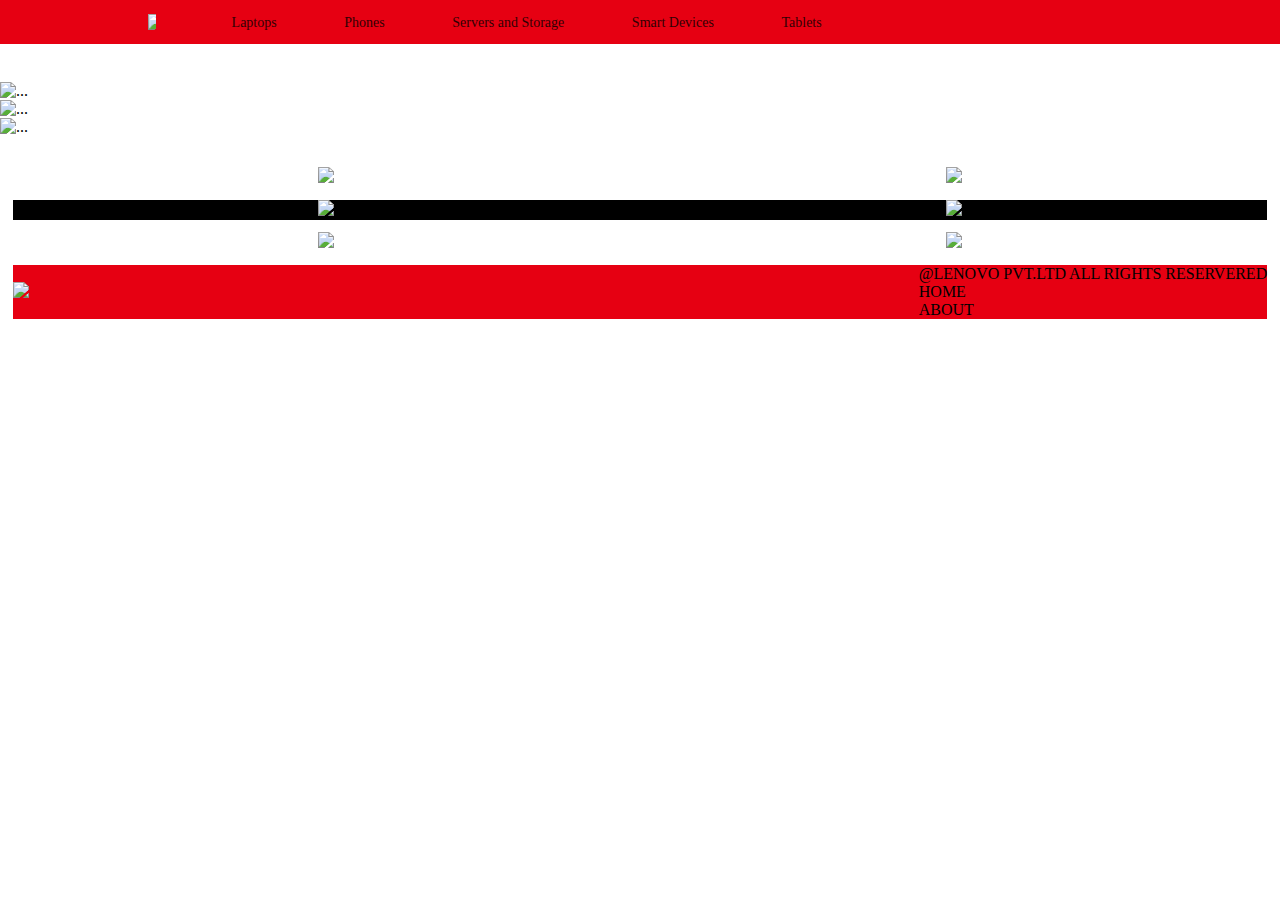
==== laptop.html @ 2376065f "Add files via upload" ====
<!DOCTYPE html>
<html lang="en">
<head>
    <meta charset="UTF-8">
    <meta http-equiv="X-UA-Compatible" content="IE=edge">
    <meta name="viewport" content="width=device-width, initial-scale=1.0">
    <title>About</title>
  
    <link rel="preconnect" href="https://fonts.gstatic.com">
    <link href="https://fonts.googleapis.com/css2?family=Inter:wght@300;400&display=swap" rel="stylesheet">
    <link rel="stylesheet" href="style.css">
    <link href="https://cdn.jsdelivr.net/npm/bootstrap@5.2.0/dist/css/bootstrap.min.css" rel="stylesheet" integrity="sha384-gH2yIJqKdNHPEq0n4Mqa/HGKIhSkIHeL5AyhkYV8i59U5AR6csBvApHHNl/vI1Bx" crossorigin="anonymous">
  
</head>
<body >

    <script src="https://cdn.jsdelivr.net/npm/bootstrap@5.2.0/dist/js/bootstrap.bundle.min.js" integrity="sha384-A3rJD856KowSb7dwlZdYEkO39Gagi7vIsF0jrRAoQmDKKtQBHUuLZ9AsSv4jD4Xa" crossorigin="anonymous"></script>
    <div class="nav-container">
        <nav>
            <ul class="mobile-nav">
                <li>
                    <div class="menu-icon-container">
                        <div class="menu-icon">
                            <span class="line-1"></span>
                            <span class="line-2"></span>
                        </div>
                    </div>
                </li>

                <li>
                    <a href="#" class="link-logo"></a>
                </li>

                <li>
                    <a href="" class="link-bag"></a>
                </li>
            </ul>

            <ul class="desktop-nav">
                <li>
                   <img class="logo" src="https://static.lenovo.com/fea/images/lenovo-logo-red.png"> <a href="#" class="link-logo"></a></img>
                </li>
                <li>
                    <a href="#">Laptops</a>
                </li>
                <li>
                    <a href="#">Phones</a>
                </li>
                <li>
                    <a href="#">Servers and Storage</a>
                </li>
                <li>
                    <a href="#">Smart Devices</a>
                </li>
                <li>
                    <a href="#">Tablets</a>
                </li>
                <li>
                    <a href="#"></a>
                </li>
                <li>
                    <a href="#"></a>
                </li>
                <li>
                    <a href="#" class="link-search"></a>
                </li>
                <li>
                    <a href="#" class="link-bag"></a>
                </li>
            </ul>
        </nav>

        <!-- End of navigation menu items -->

        <div class="search-container hide">
            <div class="link-search"></div>
            <div class="search-bar">
                <form action="">
                    <input type="text" placeholder="Search Lenovo India">
                </form>
            </div>
            <div class="link-close"></div>

            <div class="quick-links">
                <h2>Quick Links</h2>
                <ul>
                 
                    <li>
                        <a href="#">Shop Lenovo Products Online</a>
                    </li>
                    <li>
                        <a href="#">Accessories</a>
                    </li>
                    <li>
                        <a href="#">Latest Phones</a>
                    </li>
                    
                </ul>
            </div>
        </div>


        <div class="mobile-search-container">
            <div class="link-search"></div>
            <div class="search-bar">
                <form action="">
                    <input type="text" placeholder="Search Lenovo India">
                </form>
            </div>
            <span class="cancel-btn">Cancel</span>

            <div class="quick-links">
                <h2>Quick Links</h2>
                <ul>
                 
                    <li>
                        <a href="#">Shop Lenovo Products Online</a>
                    </li>
                    <li>
                        <a href="#">Accessories</a>
                    </li>
                    <li>
                        <a href="#">Latest Phones</a>
                    </li>
                    
                </ul>
            </div>
        </div>
        

    </div>


    <div class="overlay"></div>
    <script src="main.js"></script>

<div class="icon">
<a href="#">
    <img src="./images/sale.png" alt="" class="icons">
</a>
<a href="#">
    <img src="./images/laptopp.png" alt="" class="icons">
</a>
    <a href="#">
    <img src="./images/pc.png" alt="" class="icons">
</a>
    <a href="#">
    <img src="./images/ws.png" alt="" class="icons">
</a>
<a href="#">
    <img src="./images/pc.png" alt="" class="icons">
</a>
<a href="#">
    <img src="./images/sale.png" alt="" class="icons">
</a>


   


</div>


    <div id="carouselExampleSlidesOnly" class="carousel slide" data-bs-ride="carousel">
        <div class="carousel-inner">
          <div class="carousel-item active">
            <img src="./images/ad-one.png" class="d-block w-100" alt="...">
          </div>
          <div class="carousel-item">
            <img src="./images/ad-2.png" class="d-block w-100" alt="...">
          </div>
          <div class="carousel-item">
            <img src="./images/ad-three.png" class="d-block w-100" alt="...">
          </div>
        </div>
      </div>



    <br>
<div class="twosided">
   <a class="lappy" href="#"> <img src="./images/acc.png" class="lapy"> </a>
   <a class="lappy" href="#"> <img src="./images/accces.png" class="lapyy"></a>
</div>
<div class="twosidedd">
    <a class="lappy" href="#"> <img src="./images/accces.png" class="lapyy"> </a>
    <a class="lappy" href="#"> <img src="./images/acc.png" class="lapy"></a>
</div>
<div class="twosided">
    <a class="lappy" href="#"> <img src="./images/acc.png" class="lapy"> </a>
    <a class="lappy" href="#"> <img src="./images/accces.png" class="lapyy"></a>
 </div>


 <footer>
    <div class="first">
        <img src="https://static.lenovo.com/fea/images/lenovo-logo-red.png">
      
    </div>
    
    <div class="second"> 
        
        <p class="lenovo">@LENOVO PVT.LTD ALL RIGHTS RESERVERED</p>
        <p><a class="about" href="index.html">HOME</a></p>
        <p><a class="about" href="about.html">ABOUT</a></p>
    </div>
    
        </footer>
---- style.css ----
*,
*::after,
*::before {
    margin: 0;
    padding: 0;
    box-sizing: border-box;
}

body {
    font-family:'Times New Roman', Times, serif;
    font-weight: 300;
    overflow-y: scroll;
}

/* Desktop Nav */

.nav-container {
    background: #E60012;
    height: 44px;
    z-index: 300;
    position: fixed;
    left: 0;
    top: 0;
    right: 0;
}

.nav-container nav {
    width: 1000px;
    margin: 0 auto;
    padding: 0 8px;
    height: 100%;
}

nav .desktop-nav {
    display: flex;
    justify-content: space-between;
    align-items: center;
    list-style: none;
}

nav .desktop-nav li a {
    color: #000000;
    text-decoration: none;
    font-size: 14px;
    opacity: 0.8;
    transition: opacity 400ms;
}

nav .desktop-nav li a:hover {
    opacity: 1;
}

.logo {
 display: block;
    background-position: center;
   
    width: 50%;
    background-repeat: no-repeat;
}

.link-search {
    background: url('images/search-icon.svg');
    display: block;
    background-position: center;
    background-size: 18px;
    height: 44px;
    width: 20px;
    background-repeat: no-repeat;
}

.link-bag {
    background: url('images/bag-icon.svg');
    display: block;
    background-position: center;
    background-size: 17px;
    height: 44px;
    width: 20px;
    background-repeat: no-repeat;
}

.link-close {
    background: url('images/close-icon.svg');
    display: block;
    background-position: center;
    background-size: 17px;
    height: 44px;
    width: 20px;
    background-repeat: no-repeat;
}

/* Search Container */

.search-container.hide {
    opacity: 0;
    pointer-events: none;
}

.search-container {
    width: 60%;
    margin: 0 auto;
    padding: 0 42px;
    position: fixed;
    top: 0;
    left: 0;
    right: 0;
    z-index: 200;
}

.search-container .link-search {
    position: absolute;
    left: 12px;
    opacity: 0.5;
}

.search-container .link-close {
    position: absolute;
    top: 0;
    right: 12px;
    opacity: 0.5;
    cursor: pointer;
    transition: all 400ms;
}

.search-container .link-close:hover {
    opacity: 0.7;
}

.search-container form {
    width: 100%;
    margin: 0 auto;
}

.search-container form input {
    width: 100%;
    height: 44px;
    border: 0;
    outline: none;
    background: transparent;
    color: #fff;
    font-family: "Inter", sans-serif;
    font-size: 17px;
}

/* Overlay */

.overlay.show {
    position: fixed;
    background: rgba(0, 0, 0, 0.48);
    width: 100%;
    height: 100vh;
    left: 0;
    top: 0;
    z-index: 100;
}

/* Quick Links */

.search-container .quick-links {
    background: #fff;
    position: absolute;
    left: 0;
    right: 0;
    padding: 16px 8px;
    border-radius: 0 0 16px 16px;
}

.search-container .quick-links h2 {
    text-transform: uppercase;
    font-size: 12px;
    color: #6e6e73;
    margin: 0 32px;
    margin-top: 10px;
}

.search-container .quick-links ul {
    list-style: none;
    margin-top: 12px;
}

.search-container .quick-links ul li a {
    display: inline-block;
    width: 100%;
    padding: 8px 50px;
    font-size: 14px;
    color: #1d1d1f;
    text-decoration: none;
    font-weight: 400;
}

.search-container .quick-links ul li a:hover {
    background: #f5f5f5;
    color: #2997ff;
}

/* Desktop Nav Animation */

.desktop-nav li {
    transition: all 400ms ease;
}

.desktop-nav.hide li {
    opacity: 0;
    transform: scale(0.8);
    pointer-events: none;
}

/* Overlay Animation */

.overlay {
    transition: all 400ms ease;
}

/* Navigation Menu Items Transition Delay */

.desktop-nav li:nth-of-type(1),
.desktop-nav.hide li:nth-of-type(10) {
    transition-delay: 0ms;
}

.desktop-nav li:nth-of-type(2),
.desktop-nav.hide li:nth-of-type(9) {
    transition-delay: 30ms;
}

.desktop-nav li:nth-of-type(3),
.desktop-nav.hide li:nth-of-type(8) {
    transition-delay: 60ms;
}

.desktop-nav li:nth-of-type(4),
.desktop-nav.hide li:nth-of-type(7) {
    transition-delay: 90ms;
}

.desktop-nav li:nth-of-type(5),
.desktop-nav.hide li:nth-of-type(6) {
    transition-delay: 120ms;
}

.desktop-nav li:nth-of-type(6),
.desktop-nav.hide li:nth-of-type(5) {
    transition-delay: 150ms;
}

.desktop-nav li:nth-of-type(7),
.desktop-nav.hide li:nth-of-type(4) {
    transition-delay: 180ms;
}

.desktop-nav li:nth-of-type(8),
.desktop-nav.hide li:nth-of-type(3) {
    transition-delay: 210ms;
}

.desktop-nav li:nth-of-type(9),
.desktop-nav.hide li:nth-of-type(2) {
    transition-delay: 240ms;
}

.desktop-nav li:nth-of-type(10),
.desktop-nav.hide li:nth-of-type(1) {
    transition-delay: 270ms;
}

/* Search Container Animation */

.search-container form,
.search-container .link-search {
    opacity: 1;
    transform: translateX(0);
    transition: all 400ms ease;
    transition-delay: 300ms;
}

.search-container.hide form,
.search-container.hide .link-search {
    opacity: 0;
    transform: translateX(50px);
}

.search-container .link-search {
    opacity: 0.6;
}

.search-container.hide .link-close {
    opacity: 0;
}

.search-container .link-close {
    opacity: 0.5;
    transition: all 400ms ease;
    transition-delay: 400ms;
}

.search-container.hide .quick-links h2 {
    opacity: 0;
    transform: translateX(50px);
}

.search-container .quick-links h2 {
    opacity: 1;
    transform: translateX(0);
    transition: all 400ms ease;
    transition-delay: 100ms;
}

.search-container.hide .quick-links ul li {
    transform: translateX(60px);
    opacity: 0;
}

.search-container .quick-links ul li {
    opacity: 1;
    transform: translateX(0);
    transition: all 400ms ease;
}

.search-container .quick-links ul li:nth-of-type(1) {
    transition-delay: 120ms;
} 

.search-container .quick-links ul li:nth-of-type(2) {
    transition-delay: 140ms;
} 

.search-container .quick-links ul li:nth-of-type(3) {
    transition-delay: 160ms;
} 

.search-container .quick-links ul li:nth-of-type(4) {
    transition-delay: 180ms;
} 

.search-container .quick-links ul li:nth-of-type(5) {
    transition-delay: 200ms;
} 


/* Hidden Items */

.mobile-nav,
.mobile-search-container {
    display: none;
}


/* Media Queries */

@media (max-width: 1100px) {
    .nav-container nav {
        width: 100%;
        padding: 0 32px;
    }
   
    
}

@media (max-width: 768px) {

.laptop{
    background-color: #000000;

}


    .front{
        font-size: 30px;
    margin: 1%;
    }

    .nav-container .desktop-nav {
        flex-direction: column;
        position: fixed;
        top: 0;
        left: 0;
        width: 100%;
        height: 0vh;
        background: #E60012;
        justify-content: start;
        overflow: hidden;
        z-index: -1;
        transition: all 1000ms ease;
    }

    .nav-container.active .desktop-nav {
        height: 100vh;
    }

    .nav-container .desktop-nav li {
        width: 100%;
        padding: 0 32px;
    }

    .nav-container .desktop-nav li:first-child {
        margin-top: 120px;
    }

    .nav-container .desktop-nav .link-logo,
    .nav-container .desktop-nav .link-search,
    .nav-container .desktop-nav .link-bag {
        display: none;
    }

    .nav-container .desktop-nav li a {
        padding: 16px 0;
        display: inline-block;
        border-bottom: 1px solid #616161;
        width: 100%;
        font-size: 17px;
        transform: translateY(-80px);
        opacity: 0;
        transition: all 700ms ease;
    }

    .nav-container.active .desktop-nav li a {
        transform: translateY(0);
        opacity: 1;
    }

    /* Mobile Nav */

    nav .mobile-nav {
        display: flex;
        width: 100%;
        justify-content: space-between;
        list-style: none;
    }

    nav .menu-icon-container {
        width: 20px;
        height: 44px;
        display: flex;
        align-items: center;
        cursor: pointer;
    }

    nav .menu-icon {
        position: relative;
        width: 100%;
    }

    nav .menu-icon .line-1,
    nav .menu-icon .line-2 {
        position: absolute;
        height: 1px;
        width: 100%;
        background: #fff;
        transition-property: transform, top;
        transition-delay: 0ms, 160ms;
        transition-duration: 200ms;
    }

    nav .menu-icon .line-1 {
        top: -4px;
    }

    nav .menu-icon .line-2 {
        top: 4px;
    }

    .nav-container.active nav .menu-icon-container .menu-icon .line-1 {
        top: 0;
        transform: rotateZ(45deg);
        transition-property: top, transform;
        transition-delay: 0ms, 160ms;
        transition-duration: 200ms;
    }

    .nav-container.active nav .menu-icon-container .menu-icon .line-2 {
        top: 0;
        transform: rotateZ(-45deg);
        transition-property: top, transform;
        transition-delay: 0ms, 160ms;
        transition-duration: 200ms;
    }

    /* Bag Icon Animation */

    .nav-container.active .mobile-nav .link-bag {
        transform: translateY(8px);
        opacity: 0;
        pointer-events: none;
    }

    .nav-container .mobile-nav .link-bag {
        transition: all 1000ms ease;
    }



    /* Search Box */

    .mobile-search-container input {
        width: 100%;
        padding: 12px 36px;
        font-family: "Inter", sans-serif;
        font-size: 17px;
        background: #E60012;
        border: 0;
        color: #fff;
        border-radius: 8px;
        outline: none;
    }

    .mobile-search-container {
        position: relative;
        padding: 0 16px;
        margin-top: -30px;
        border-bottom: 1px solid #616161;
        display: flex;
        padding-bottom: 16px;
        align-items: center;
        transform: rotateX(90deg);
        opacity: 0;
        transition: all 600ms ease;
    }

    .nav-container.active .mobile-search-container {
        transform: rotateX(0deg);
        margin-top: 10px;
        opacity: 1;
    }

    .mobile-search-container .link-search {
        position: absolute;
        left: 24px;
        opacity: .5;
        background-size: 15px;
    }

    /* Nav Move Up */

    .nav-container nav.move-up {
        margin-top: -40px;
    }

    /* Cancel Button */

    .mobile-search-container .cancel-btn {
        color: #2997ff;
        font-size: 17px;
        font-weight: 400;
        cursor: pointer;
        width: 0px;
        overflow: hidden;
        transition: all 400ms ease;
    }

    .mobile-search-container .search-bar.active + .cancel-btn {
        padding: 0 16px;
        width: 74px;
    }

    .mobile-search-container .search-bar {
        flex: 1;
    }

    /* Desktop Nav Move Down */

    nav .desktop-nav.move-down li:first-child {
        margin-top: 150px;
    }

    nav .desktop-nav.move-down li {
        opacity: 0;
        pointer-events: none;
    }

    
    /* Quick Links */

    .mobile-search-container .search-bar.active ~ .quick-links {
        top: 80px;
        opacity: 1;
        pointer-events: auto;
        transition-delay: 40ms;
    }

    .mobile-search-container .quick-links {
        position: absolute;
        left: 0;
        right: 0;
        padding: 0 32px;
        opacity: 0;
        pointer-events: none;
        top: 10px;
        transition: all 400ms ease;
    }

    .mobile-search-container .quick-links ul {
        list-style: none;
    }

    .mobile-search-container .quick-links h2 {
        color: #86868b;
        font-size: 12px;
        text-transform: uppercase;
        font-weight: 400;
    }

    .mobile-search-container .quick-links ul li a {
        padding: 16px 0;
        display: inline-block;
        text-decoration: none;
        color: #fff;
        font-size: 14px;
        font-weight: 400;
        border-bottom: 1px solid #616161;
        width: 100%;
    }

    .mobile-search-container .quick-links ul li a:hover {
        color: #2997ff;
    }

    /* Nav Animation */

    .nav-container nav {
        transition: all 400ms ease;
    }
}


input,
div,
span,
a {
    -webkit-tap-highlight-color: rgba(0, 0, 0, 0);
}



.front-sidee{
    display: block;
    margin-left: auto;
    margin-right: auto;
    width: 50%;
}
.front{
    font-size:40px ;
    font-family:'Times New Roman', Times, serif
}
.text-change {
        display: flex;
        justify-content: center;
        font-size:40px ;
        font-family:'Times New Roman', Times, serif
       
    }
  
    span::before {
        content: "LAPTOP";
        animation: animate infinite 3s;
        padding-left: 10px;
    }
  
    @keyframes animate {
  
        0% {
            content: "LAPTOP";
        }
  
        50% {
            content: "MOBILE";
        }
  
        75% {
            content: "TABLET";
        }
    }
.laptop{
    background-color: #000000;
    display: flex;
    justify-content: space-around;
    align-items: center;
   
}
.lap-text{
    color: white;
    font-size: 45px;
    margin: 1px;
}
.lap-img{
    width: 90%;
}
.lapp{
    color: white;
    text-align: center;
    font-size: 40px;
}
button.btn.btn-primary{
  position: absolute;
  display: flex;
  justify-content: center;
  justify-items: right;
  justify-self: center; 
}
.best{
    display: none;
}

.mobile{
    display: flex;
    justify-content: space-between;
    align-items: center;
    margin: 1%;
}
.server{
    background-image: url(./images/server.jpg);
    width: 50%;
    margin: 1%;
    
}
.server{
    
    display: flex;
    justify-content: space-between;
    background-color: #000000 !important;
    margin: 1%;
}
.serverr{
    width: 70%;
    height:50% ;
   margin: 15%;
   background-color: #000000 !important;
}
.foot{
    list-style: none;
}
footer{
    margin: 1%;
    display: flex;
    justify-content: space-between;
    background-color: #E60012;
    align-items: center;
}
.photo{
    text-decoration: none;
}
.about{
    text-decoration: none;
    color: black;
}
.about:hover{
    font-size: larger;
    color: white;
}
.fron{
    display: flex;
    justify-content: space-between;
    
    
    align-items:center;
    margin: 4%;
    
}
.aboutt{
    width: 100%;
    object-fit: cover;
}
.cards{
    display: flex;
    justify-content: space-around;
}
.para-o{
    text-align: left;
    font-family: 'Times New Roman', Times, serif;
    font-size: x-large;
    margin-left: 5.5%;
    margin-right: 5.5%;
}
.para{
    margin-left: 5.5%;
    margin-right: 5.5%;
    font-size: large;
}
.careers{
    display: flex;
    justify-content: space-around;
}
.two,.twoo{
    margin: 1%;
}
.two:hover{
    width: 50%;
    cursor:pointer;
}
.twoo:hover{
    width: 50%;
 cursor: pointer;
}
.icon{
    display: flex;
    justify-content: space-around;
    margin-top: 5%;
   align-items: center;
   align-content: center;
}
.icons{
    width: 25%;
}
.icons:hover{
    color: #000000;
}
.img-two{
    width: 50%;
}
.lap-two-side{
    position: relative;
}
.serverrr{
    position: absolute;
  top: 50%;
  left: 30%;
  transform: translate(-50%, -50%);
}
.twosided{
    display: flex;
    justify-content: space-around;
    margin: 1%;
}
.lapy{
    width: 80%;
}
.lapyy{
    width: 70%;
}
.twosidedd{
    display: flex;
    justify-content: space-around;
    background-color: #000000;
    margin: 1%;
}
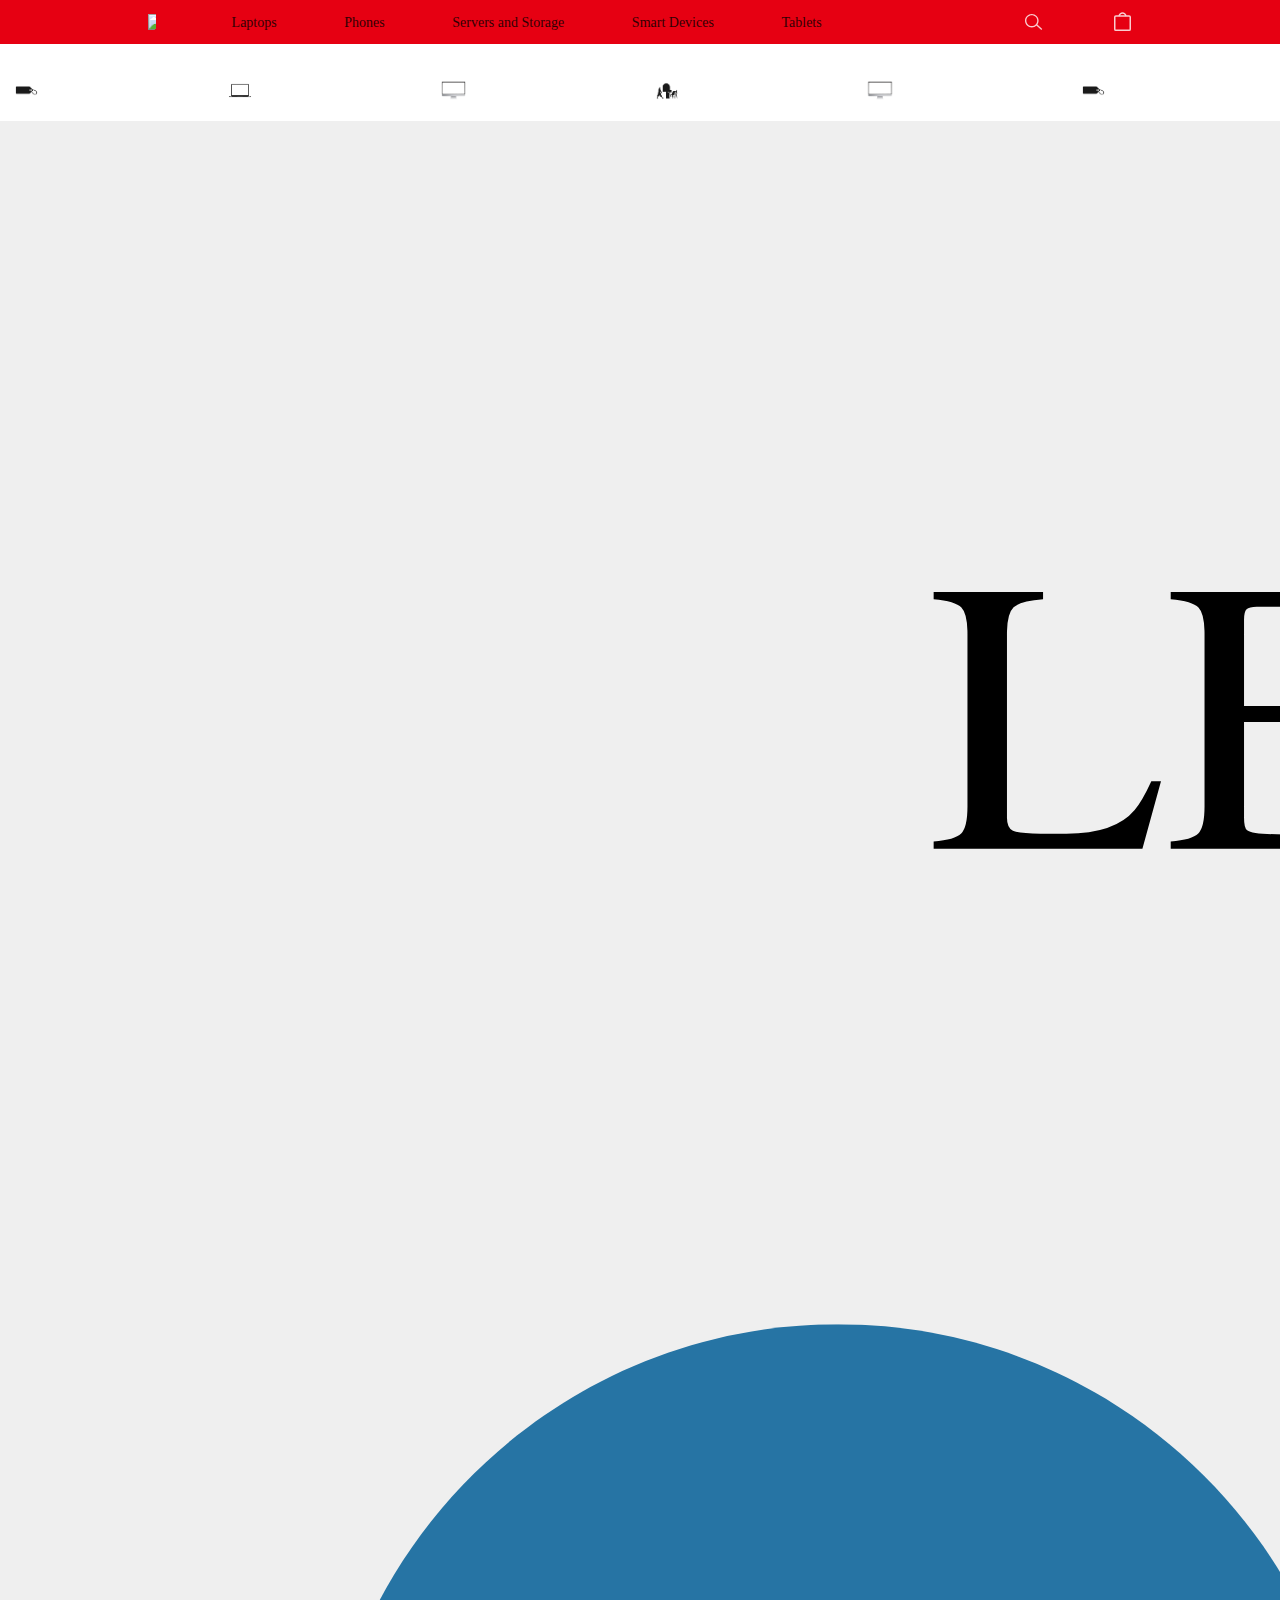
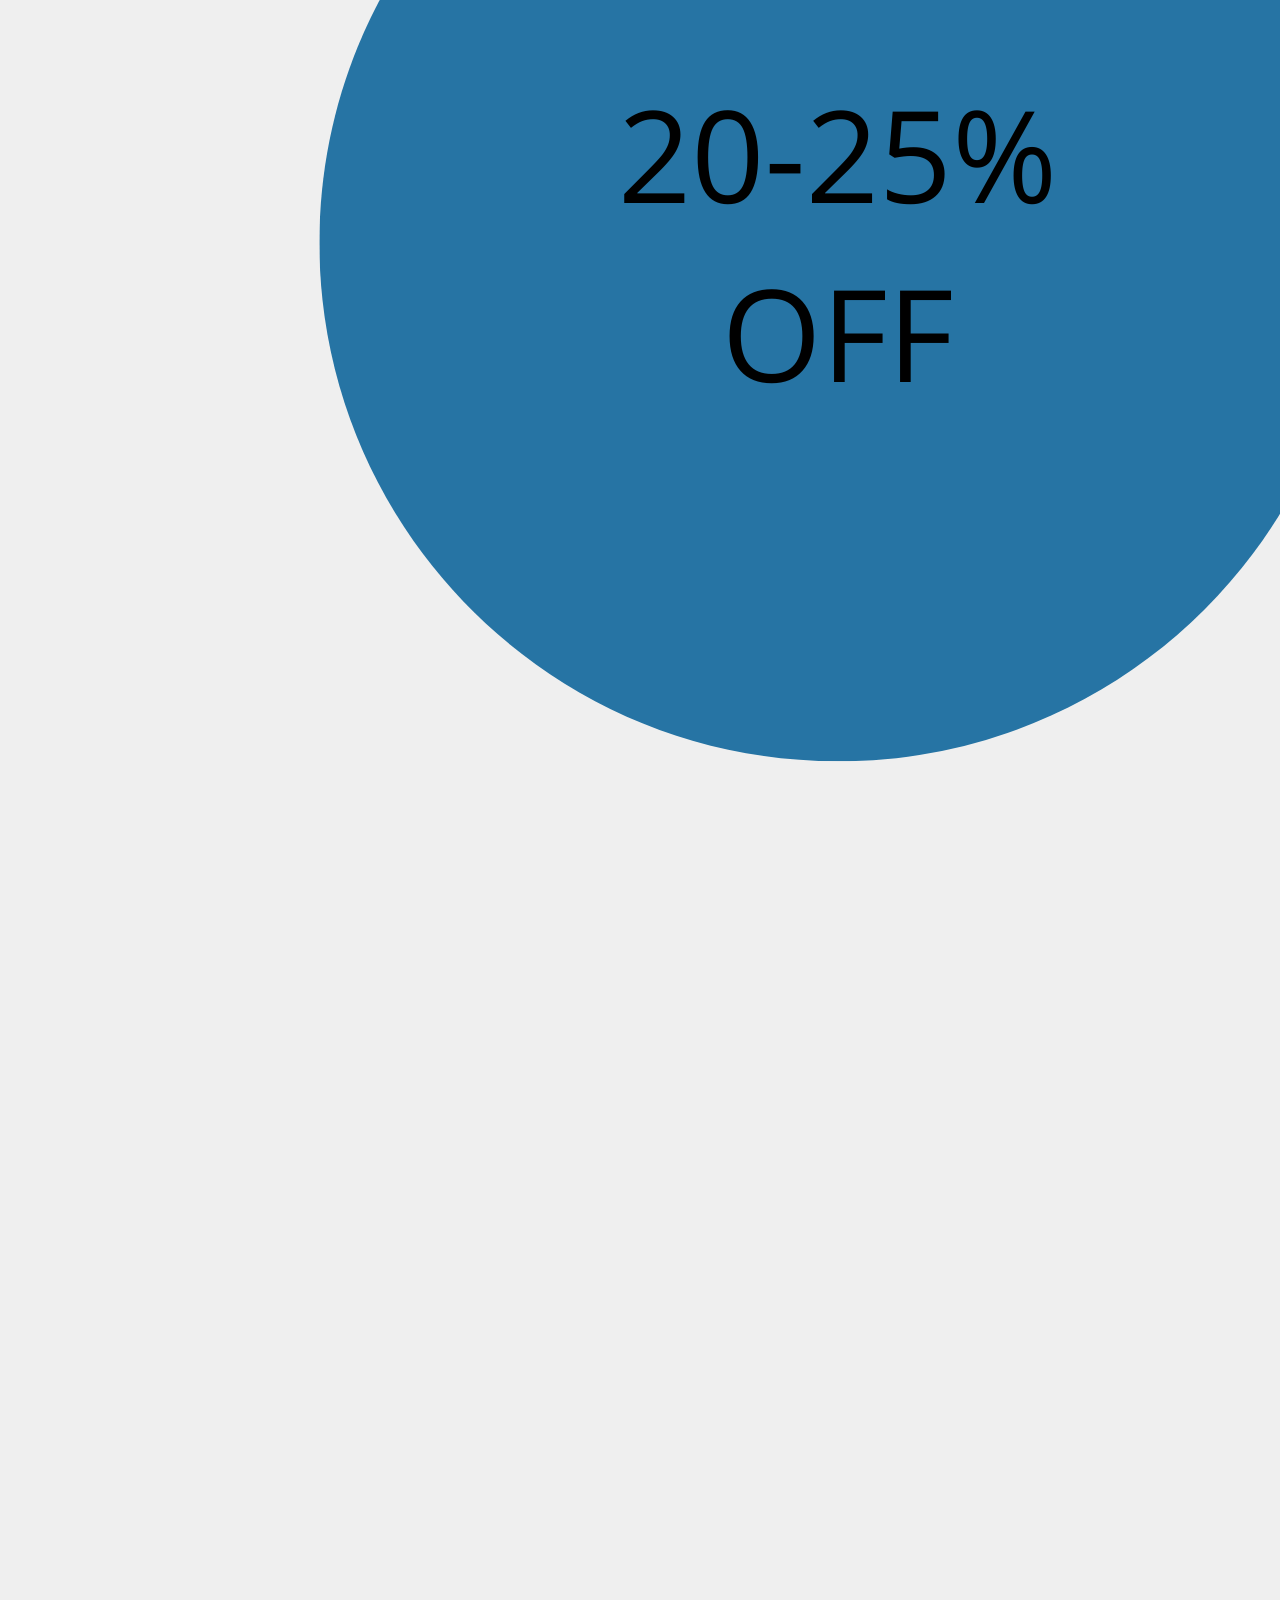
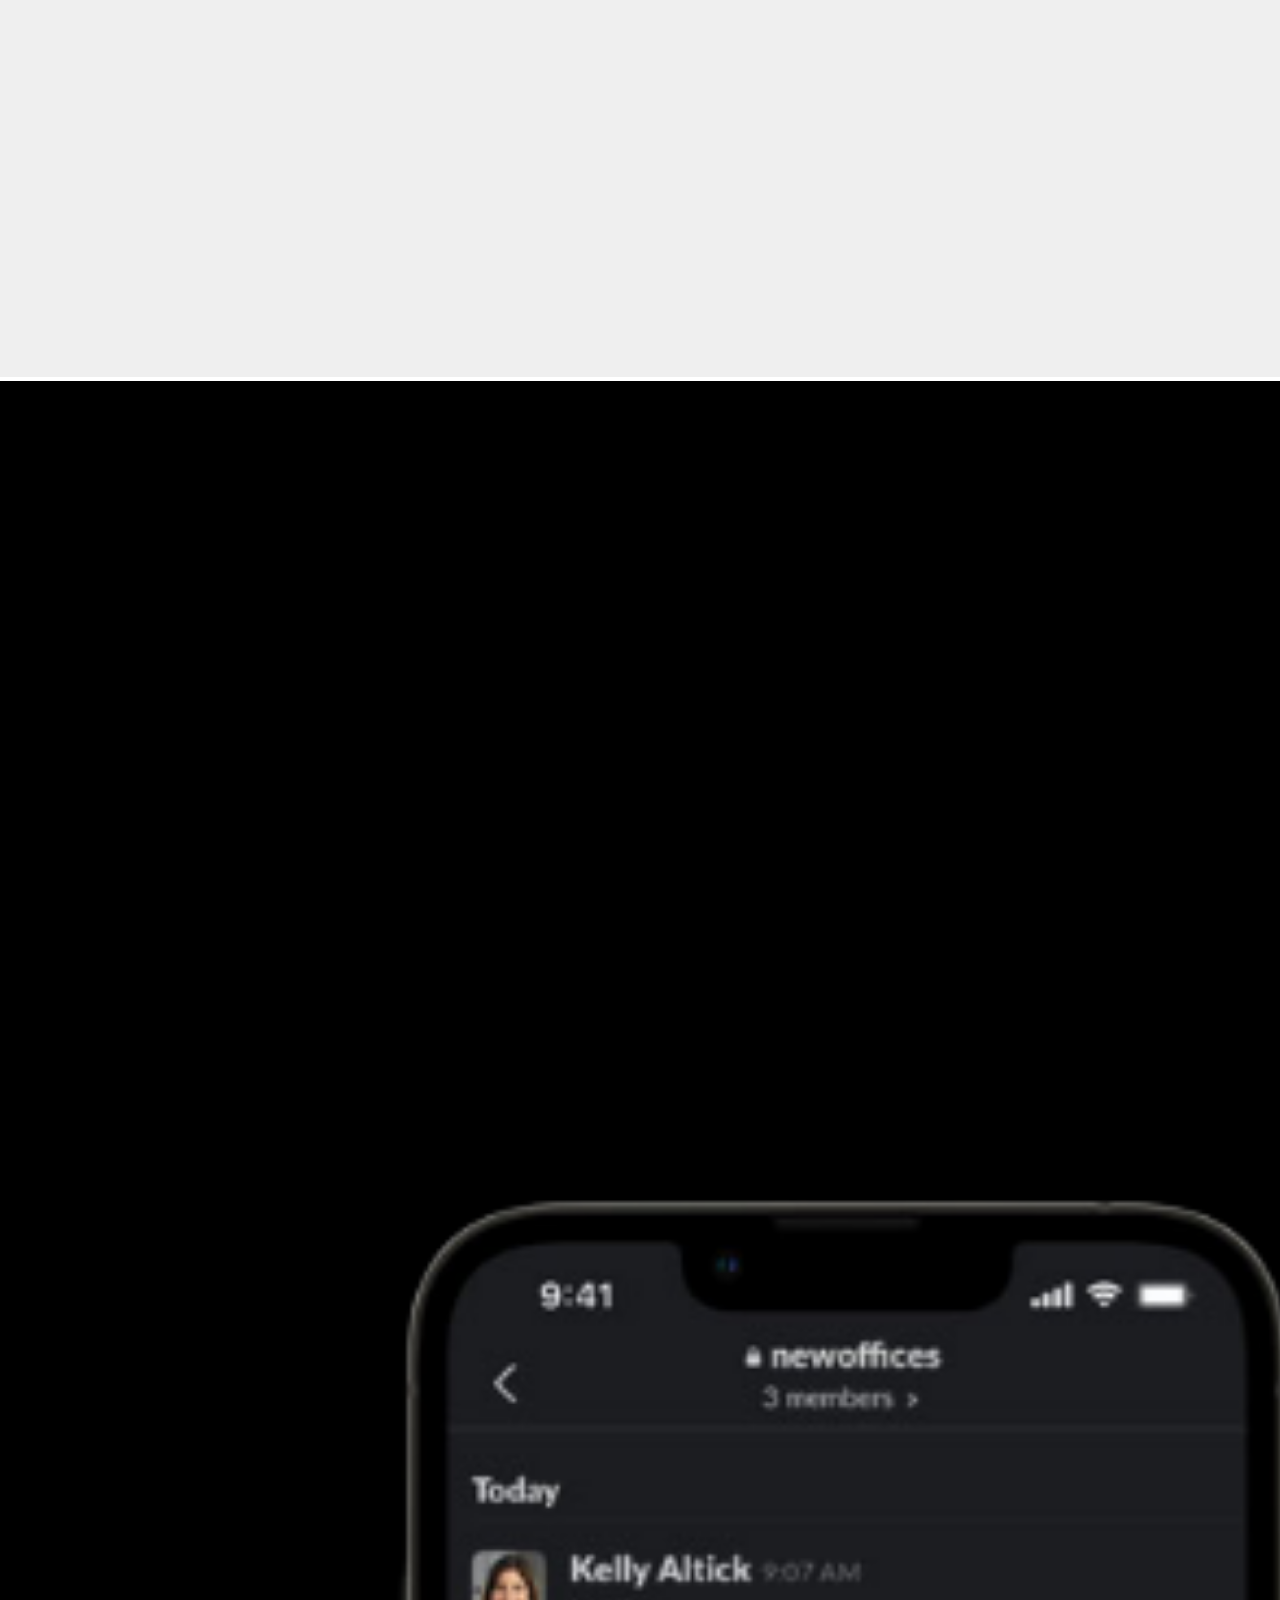
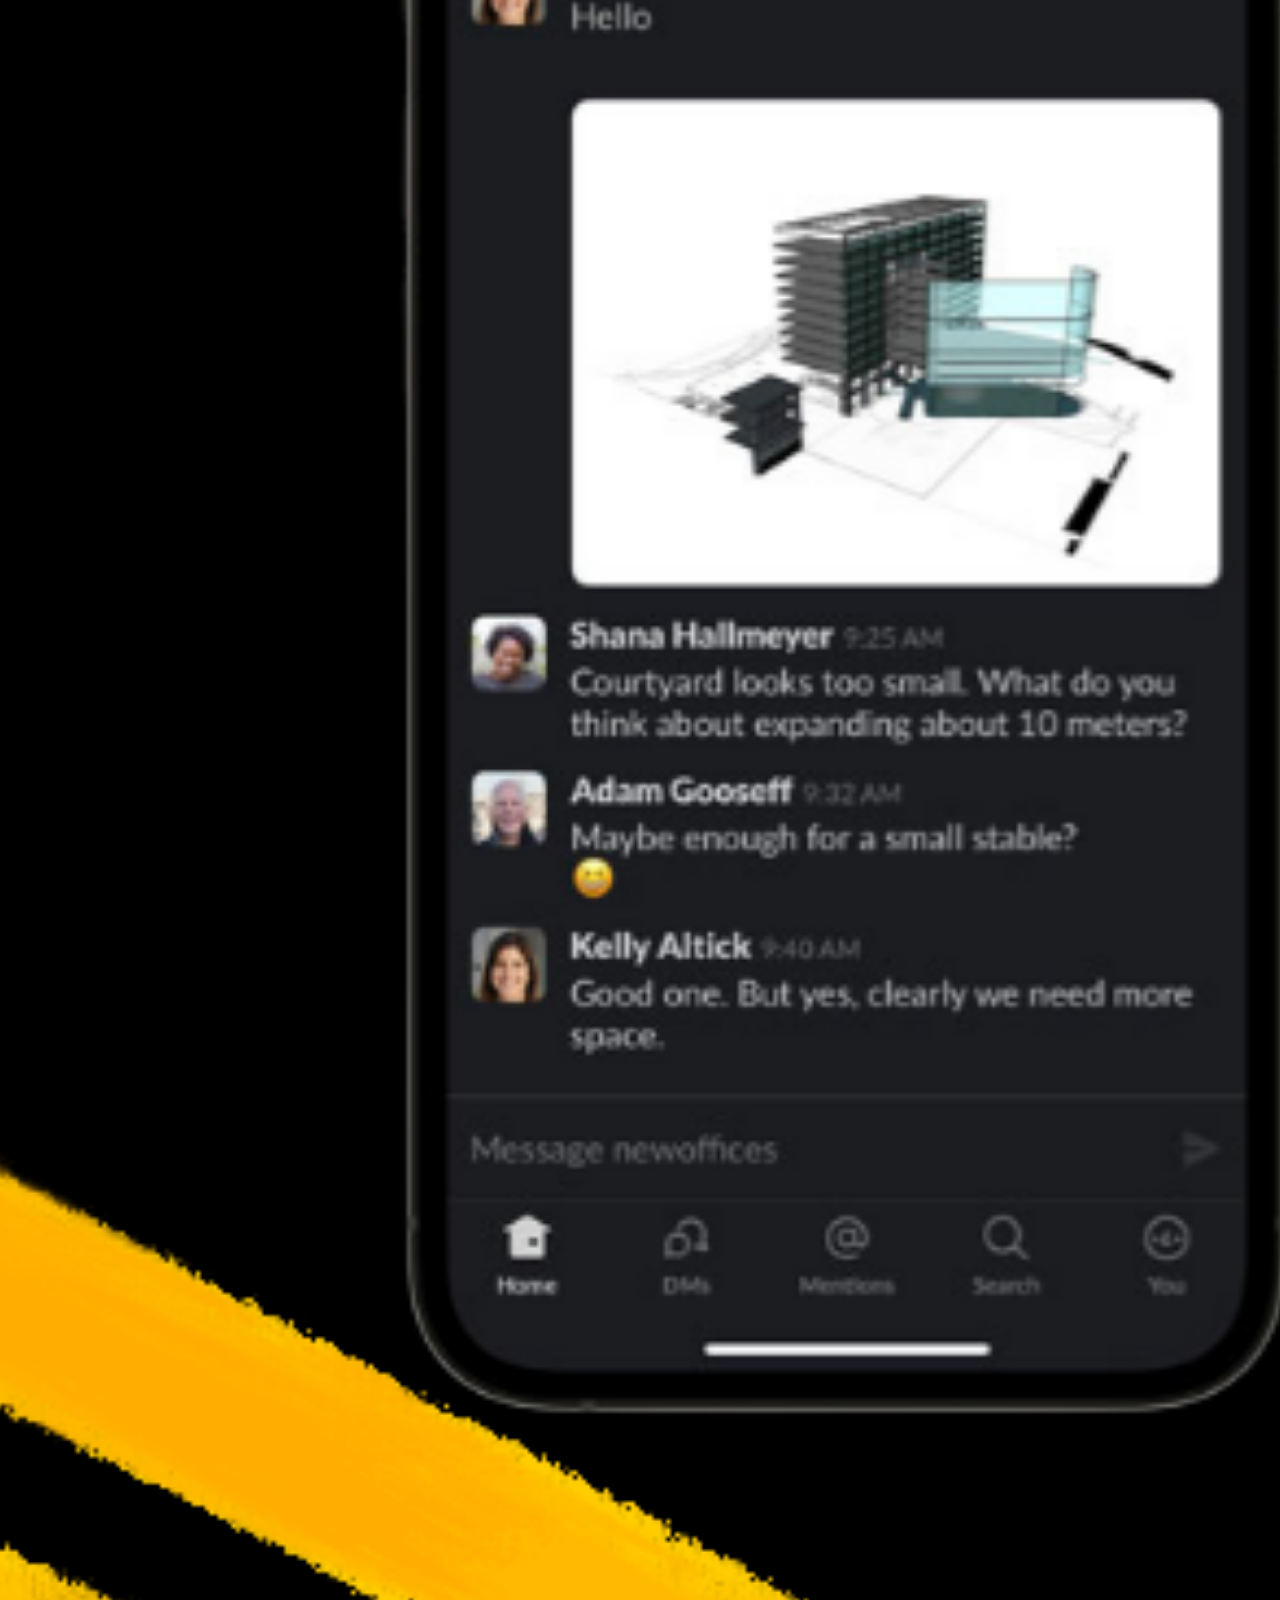
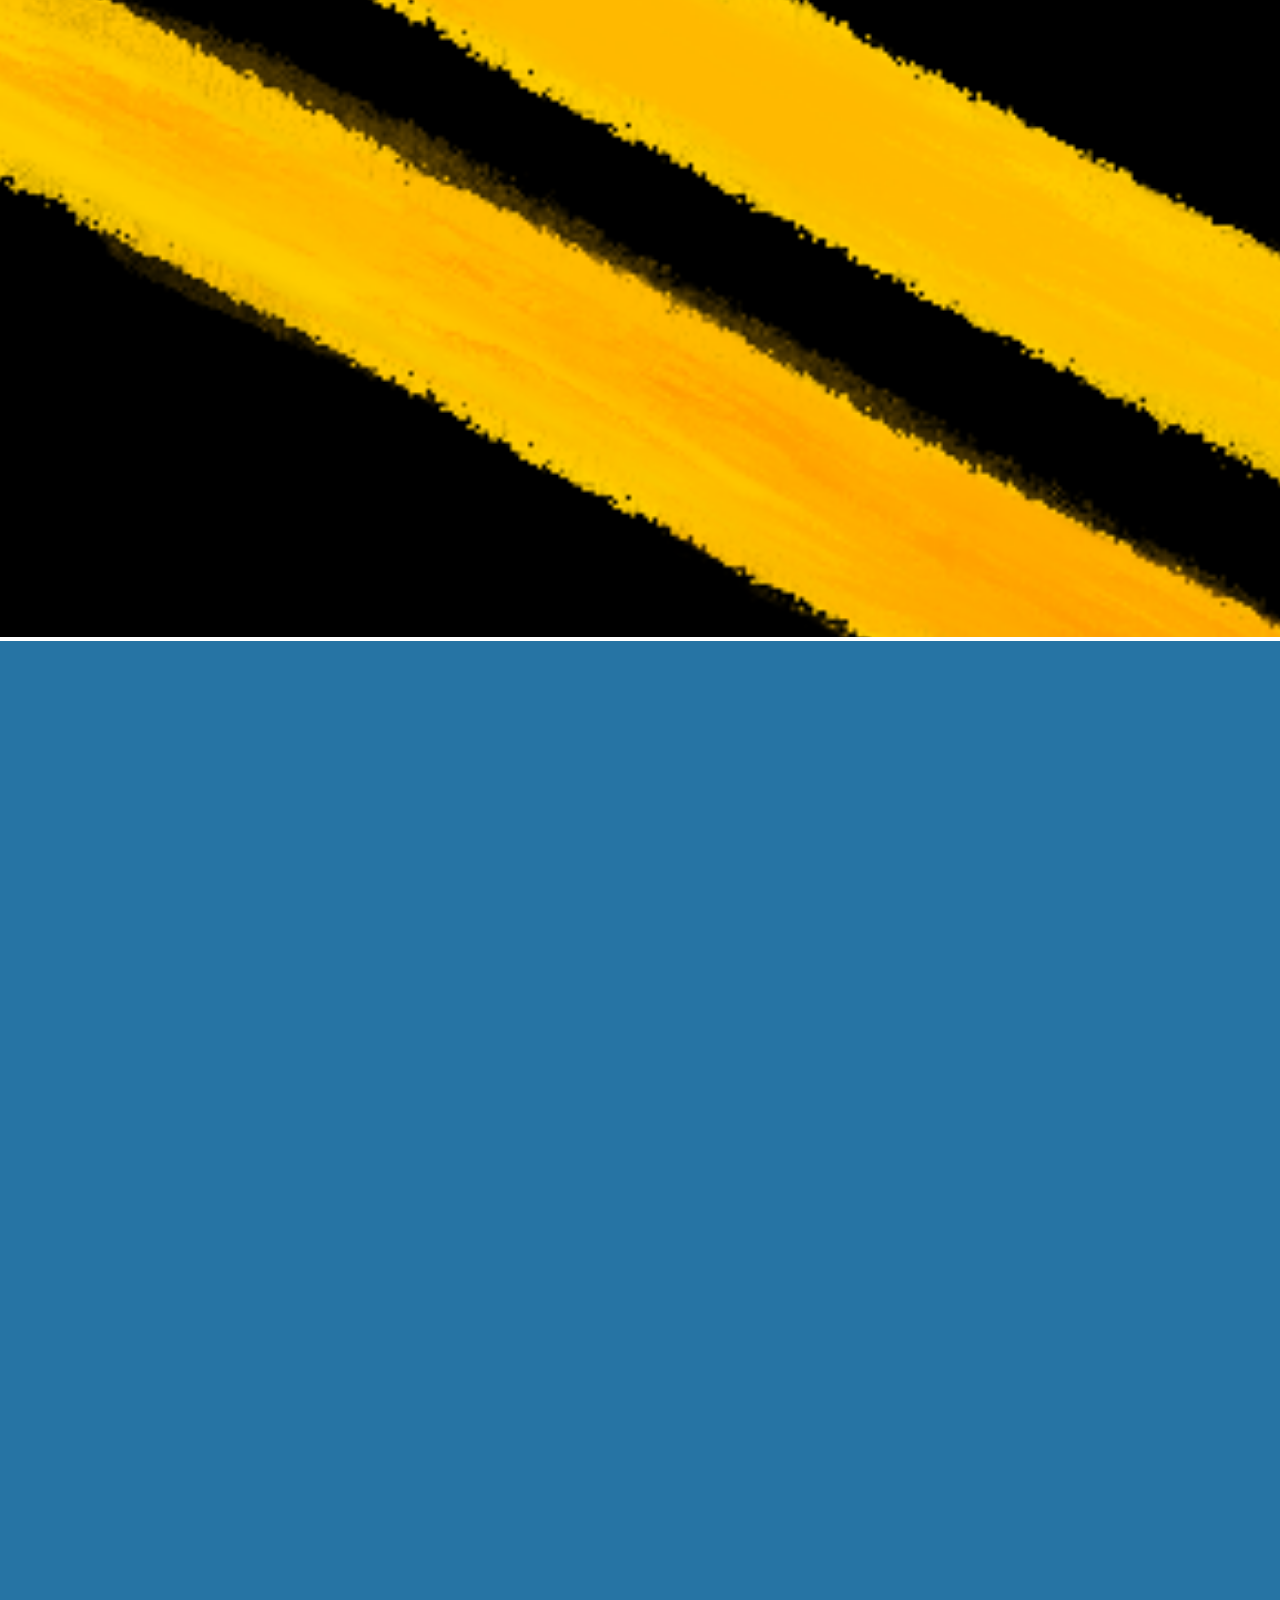
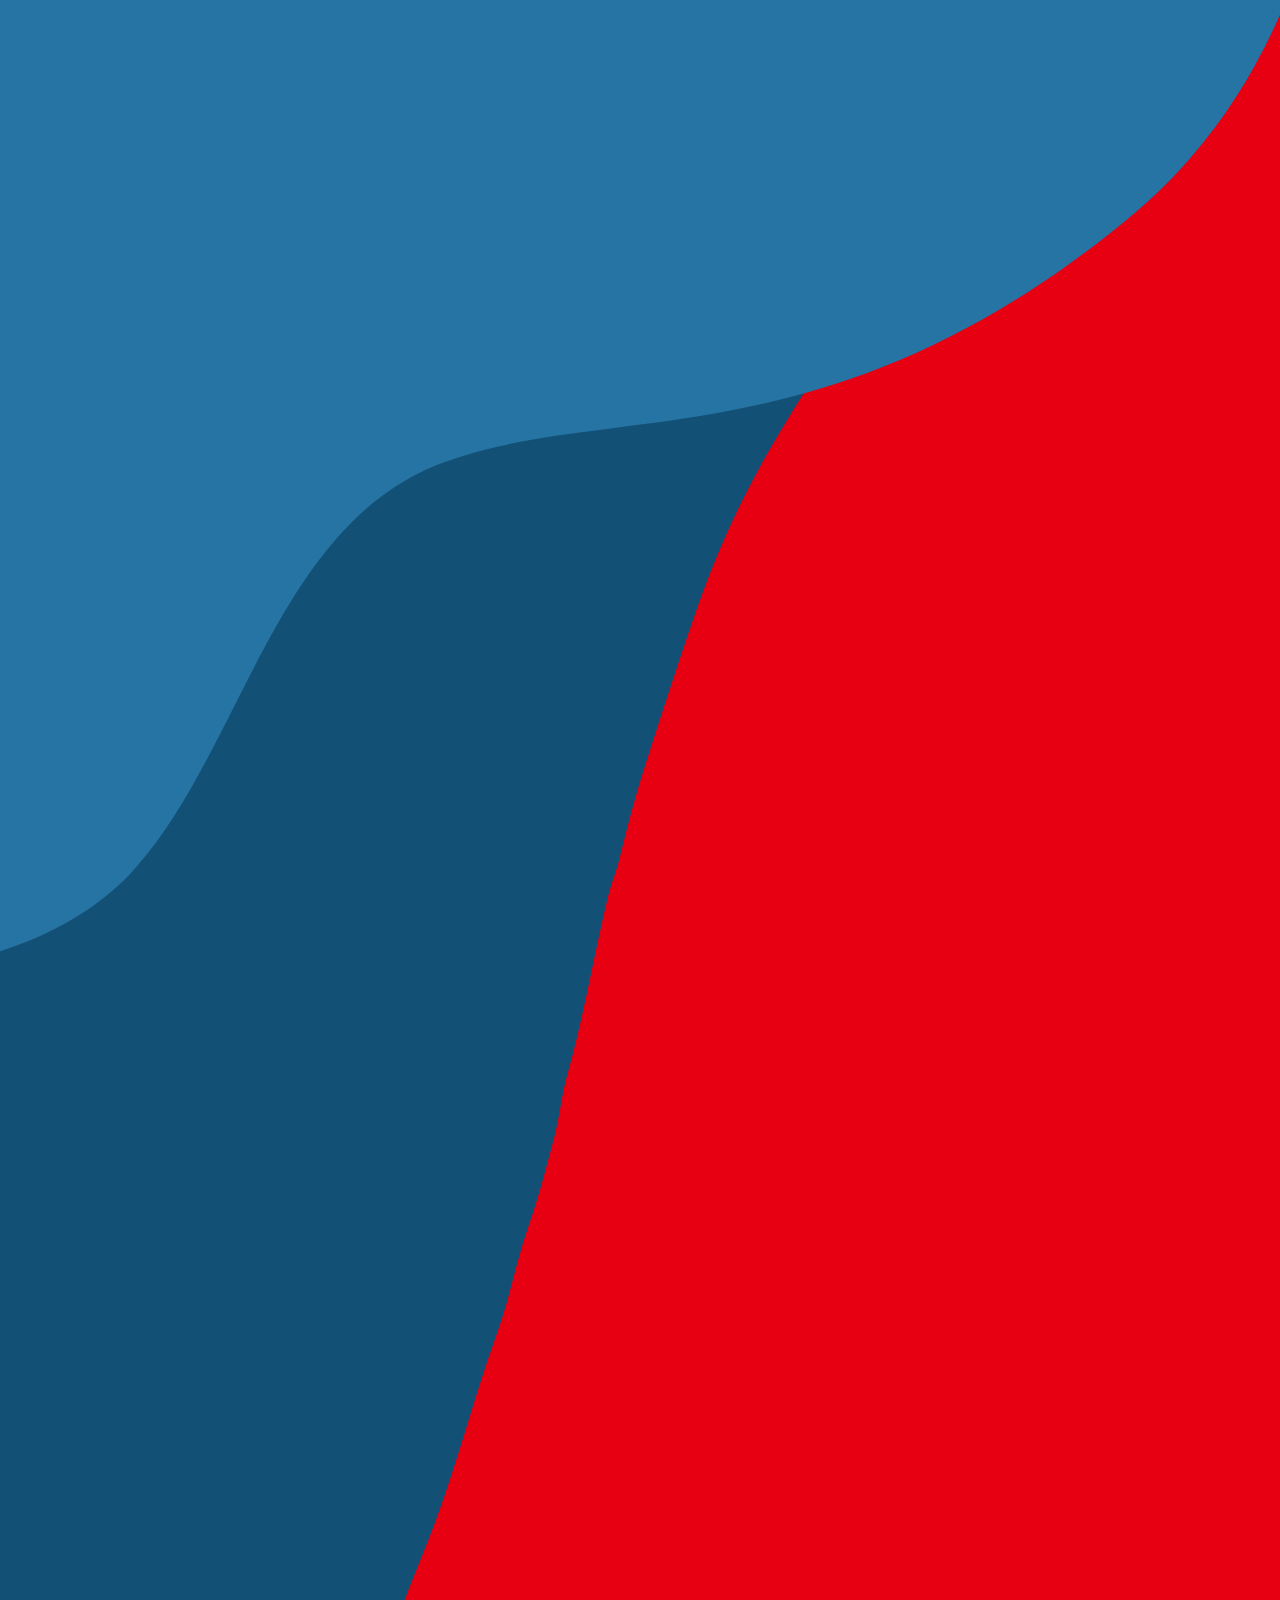
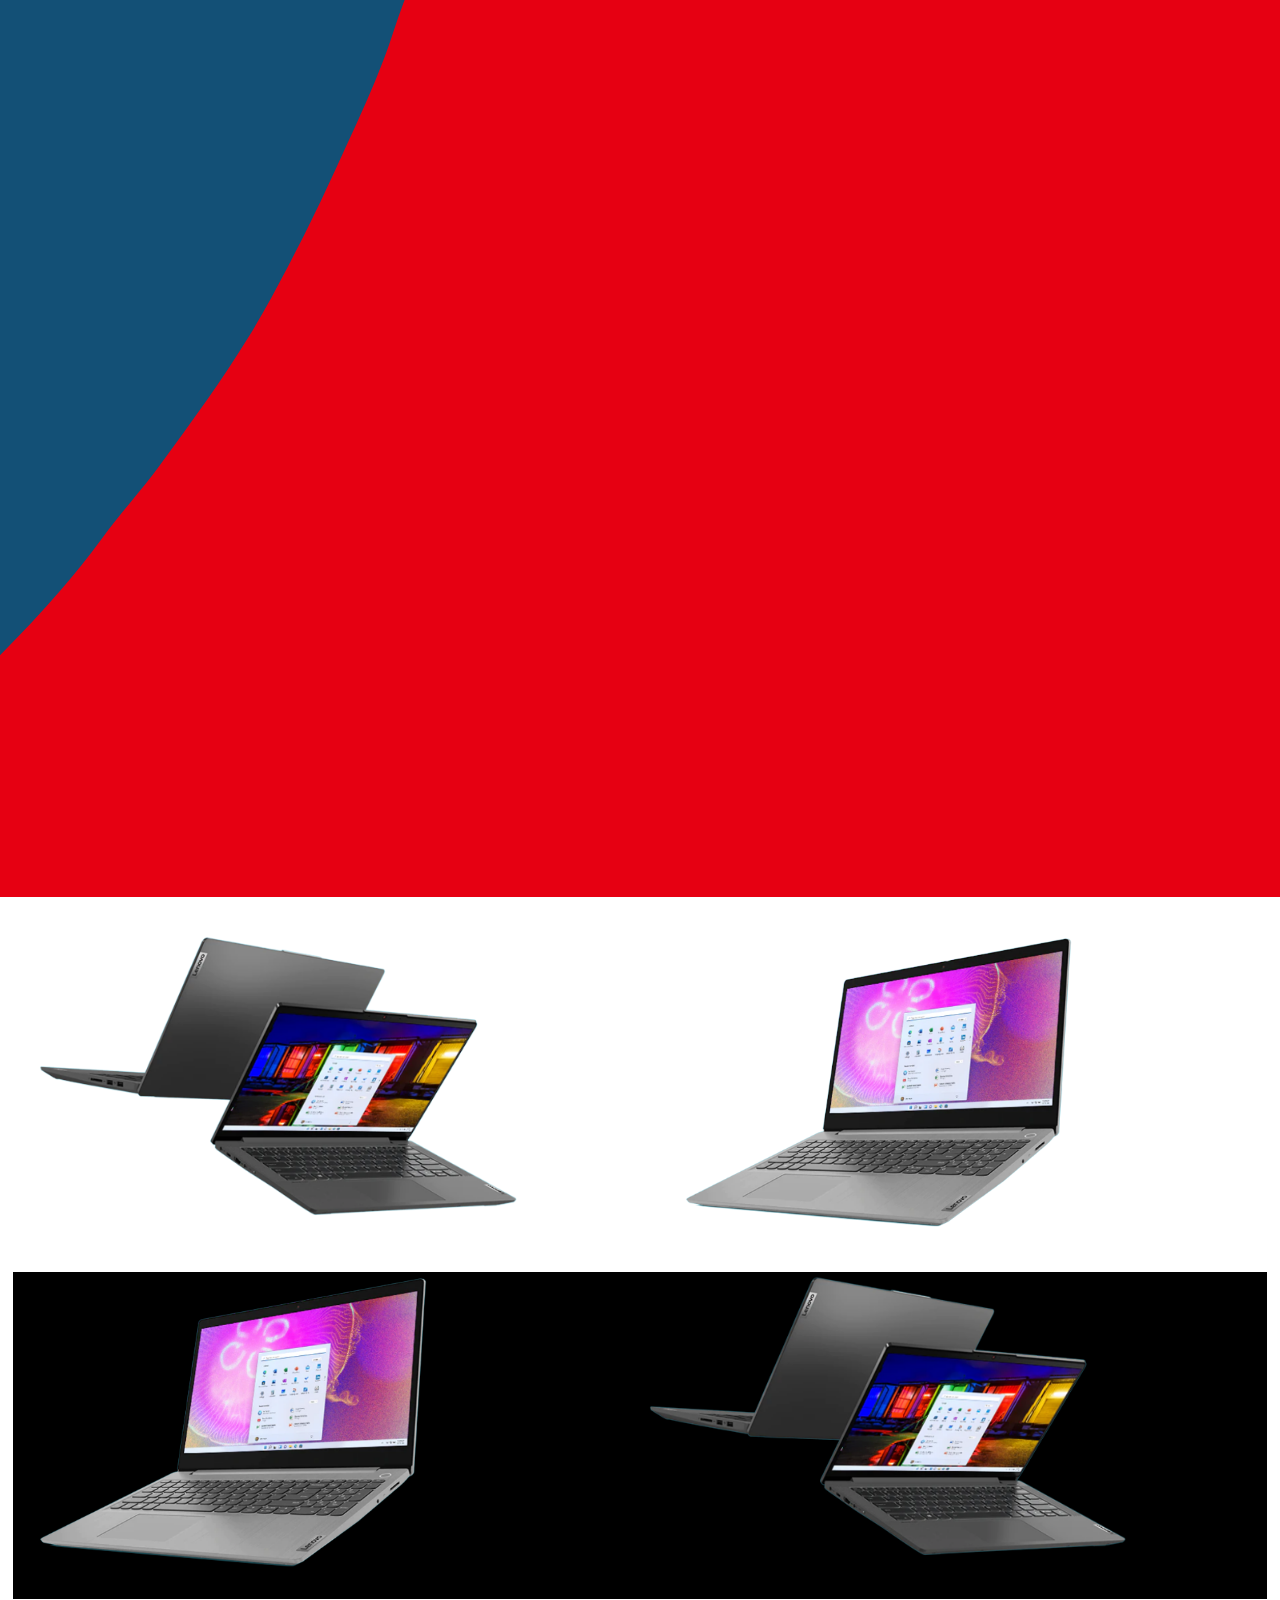
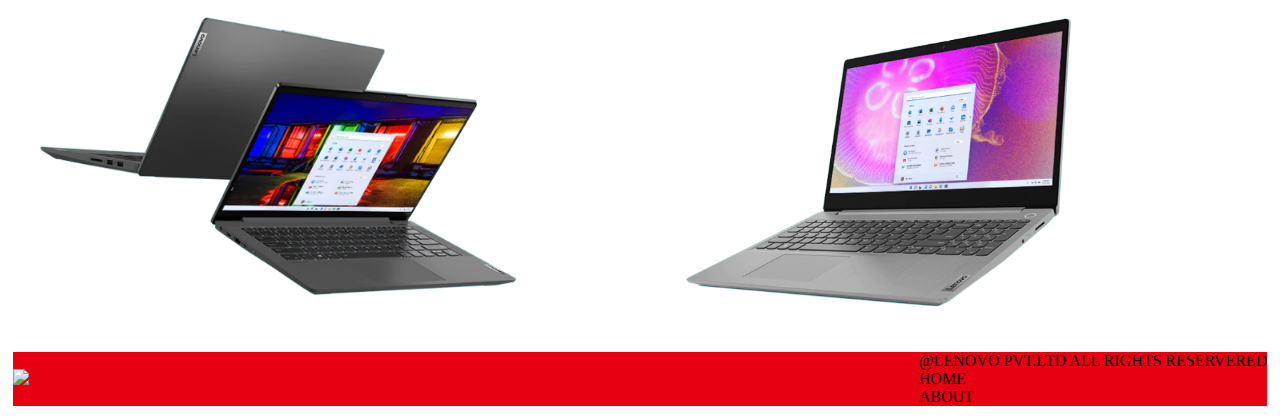
==== commit 54378e9b: "Update laptop.html" ====
--- a/laptop.html
+++ b/laptop.html
@@ -4,7 +4,7 @@
     <meta charset="UTF-8">
     <meta http-equiv="X-UA-Compatible" content="IE=edge">
     <meta name="viewport" content="width=device-width, initial-scale=1.0">
-    <title>About</title>
+    <title>Lenovo Laptop</title>
   
     <link rel="preconnect" href="https://fonts.gstatic.com">
     <link href="https://fonts.googleapis.com/css2?family=Inter:wght@300;400&display=swap" rel="stylesheet">
